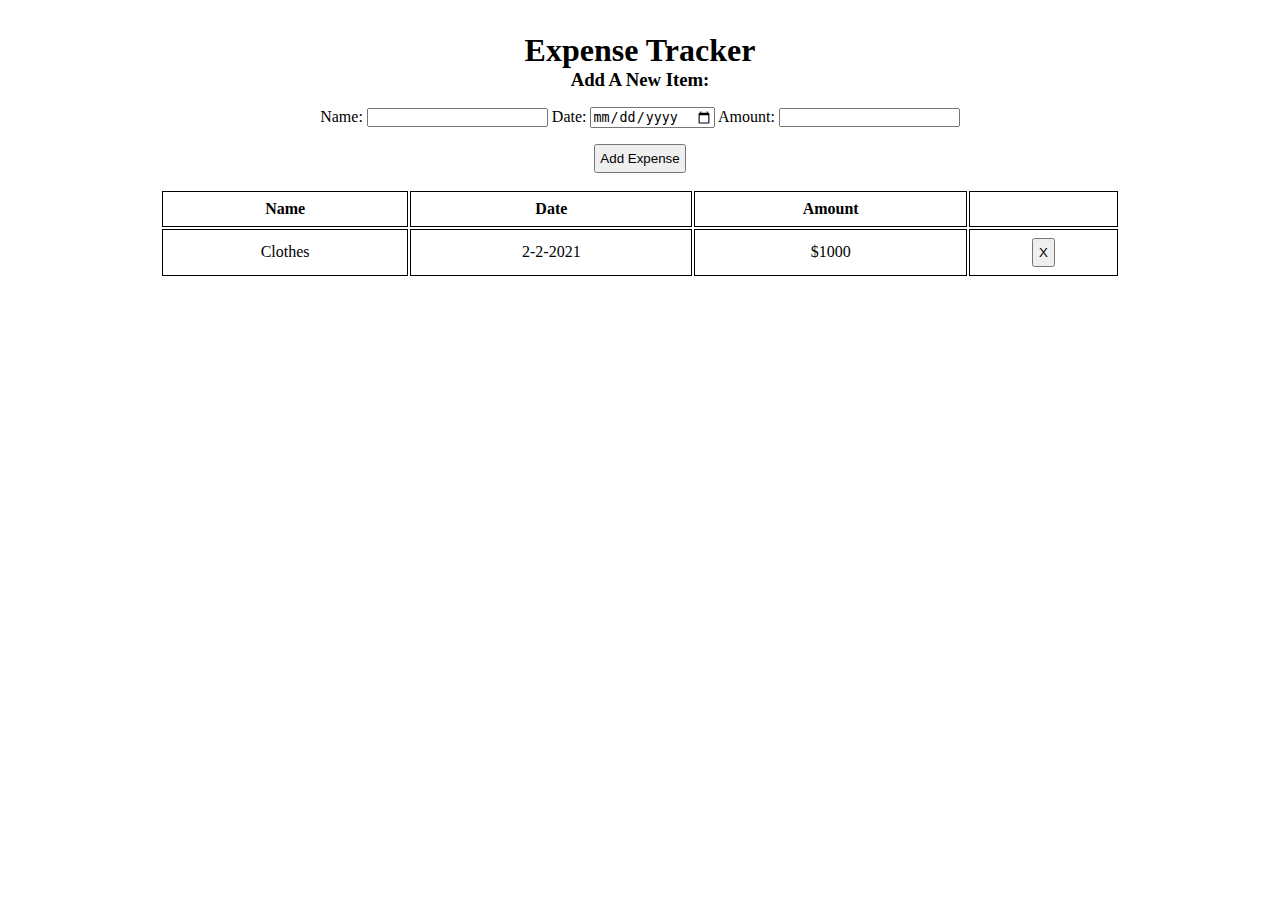
==== index.html @ 7dce4622 "moved index.html file" ====
<!DOCTYPE html>
<html lang="en">
<head>
    <meta charset="UTF-8">
    <meta name="viewport" content="width=device-width, initial-scale=1.0">
    <title>Expense Tracker</title>
    <link rel="stylesheet" href="../css/styles.css">
</head>
<body>


    <div class="container">
        <!-- Expense Heading -->
        <div class="expense__heading">
            <div class="expense__title">
                <h1>Expense Tracker</h1>
            </div>
            <div class="expense__detail">
                <h3>Add A New Item:</h3>
            </div>
        </div>

        <!-- Expense Form -->
        <div class="expense__form">
            <div class="expense__details">
                <form action="">
                    <label for="">Name:</label>
                    <input type="text" class="input__name">
                    <label for="">Date:</label>
                    <input type="date" class="input__date">
                    <label for="">Amount:</label>
                    <input type="text" class="input__amount">
                </form>
            </div>
            <div class="expense__add">
                <button class="expense__btn">Add Expense</button>
            </div>
        </div>

        <!-- Expense table -->
            <div class="table__container">
                <table>
                    <thead>
                        <tr>
                        <th>Name</th>
                        <th>Date</th>
                        <th>Amount</th>
                        <th>&nbsp;</th>
                    </tr>
                </thead>
                <tbody class="table__body">
                    <tr>
                        <td>Clothes</td>
                        <td>2-2-2021</td>
                    <td>$1000</td>
                    <td><button class="del__btn">X</button></td>
                </tr>
            </tbody>
        </table>
    </div>
</div>

<script src="app.js"></script>
</body>
</html>
---- css/styles.css ----
* {
    margin: 0;
    padding: 0;
    box-sizing: border-box;
}

body {
    width: 960px;
    margin: 0 auto;
    display: flex;
    justify-content: center;
    text-align: center;
}

.expense__heading {
    margin-top: 2rem;
}

td, th{
    border: 1px solid black;
    padding: 0.5rem;
}

table {
    width: 960px;
}

.expense__details {
    margin: 1rem;

}

.expense__btn {
    margin-bottom: 1rem;
    padding: 0.3rem 0.3rem;
}

.del__btn {
    padding: 0.3rem;
}
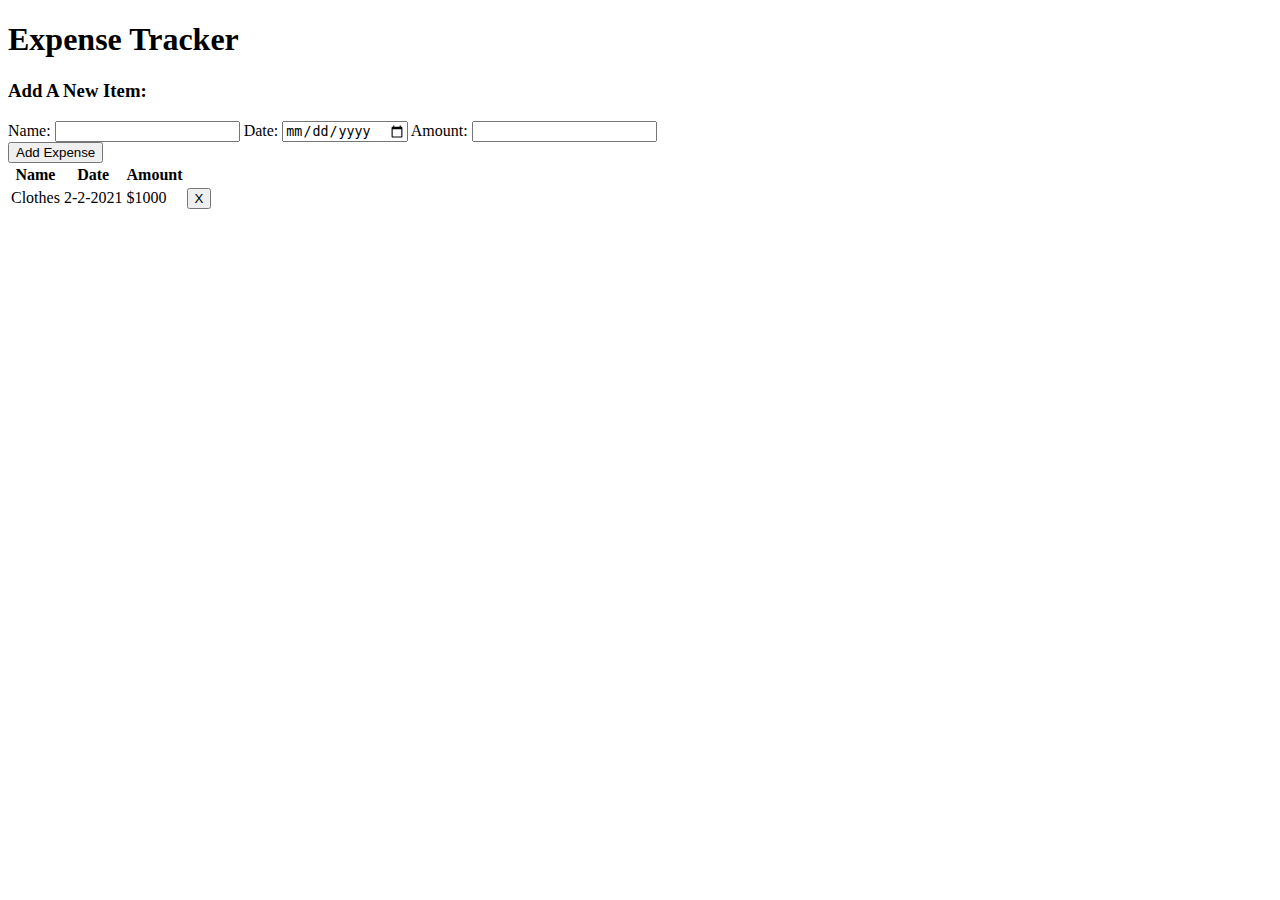
==== commit c5346a8e: "Fix path" ====
--- a/index.html
+++ b/index.html
@@ -4,7 +4,7 @@
     <meta charset="UTF-8">
     <meta name="viewport" content="width=device-width, initial-scale=1.0">
     <title>Expense Tracker</title>
-    <link rel="stylesheet" href="../css/styles.css">
+    <link rel="stylesheet" href="/expense-tracker/css/styles.css">
 </head>
 <body>
 
@@ -60,6 +60,6 @@
     </div>
 </div>
 
-<script src="app.js"></script>
+<script src="/expense-tracker/js/app.js"></script>
 </body>
 </html>